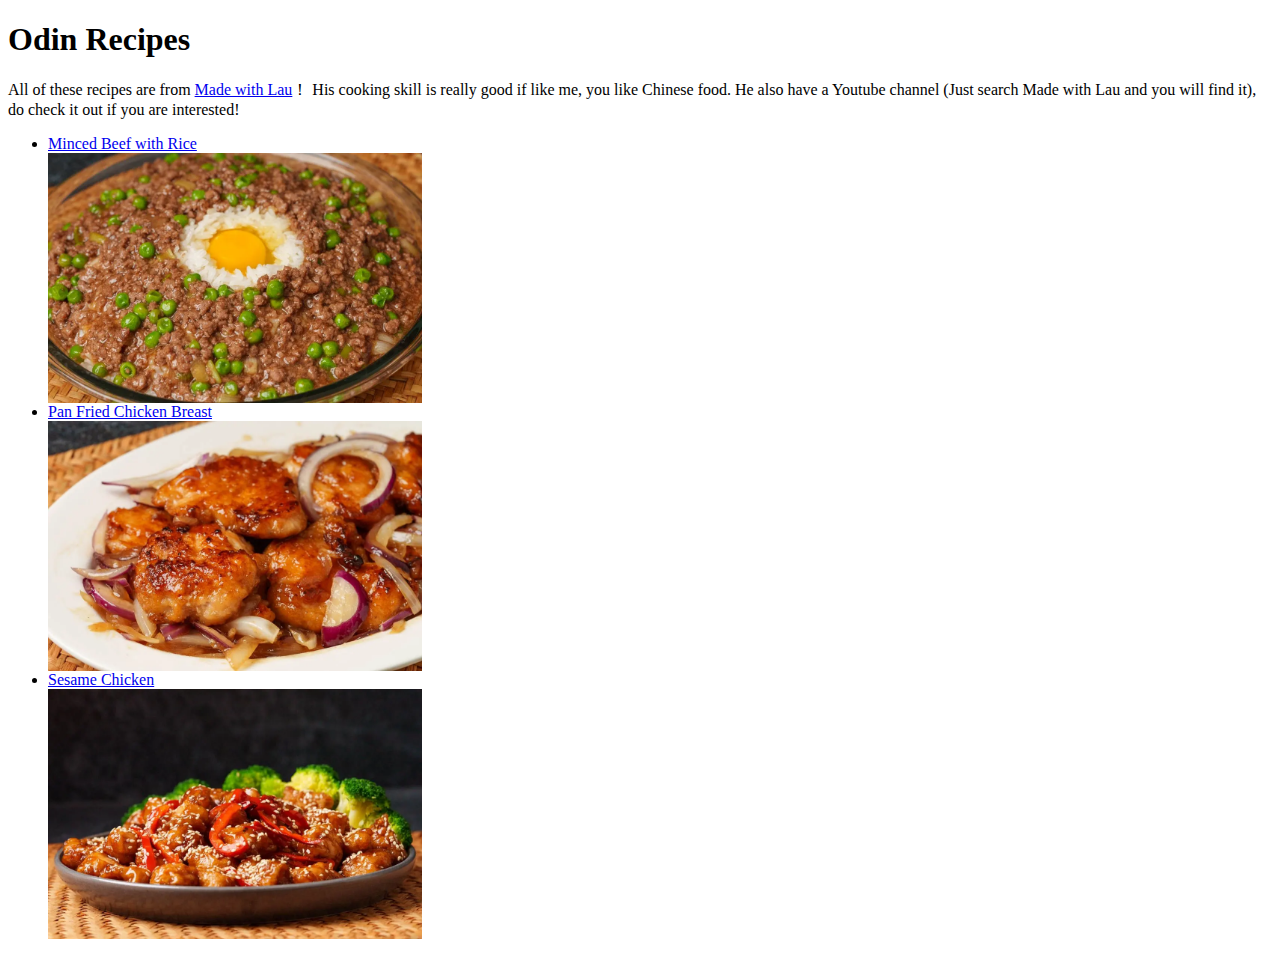
==== index.html @ 8443d453 "Add reference link for the content source" ====
<!DOCTYPE html>
    <html>
        <head lang="en">
            <meta charset="utf-8">
            <title>Odin Recipes</title>
        </head>
        <body>
            <h1>Odin Recipes</h1>
            <p>All of these recipes are from <a href="https://www.madewithlau.com/">Made with Lau</a>！ His cooking skill is really good if like me, you like Chinese food. He also have a Youtube channel (Just search Made with Lau and you will find it), do check it out if you are interested!</p>
            <ul>
                <li>
                    <a href="./recipes/minced-beef-with-rice.html">Minced Beef with Rice</a>
                    <img src="./img/minced-beef-with-rice.webp" alt="minced beef with rice" height="250px" style="display: block">
                </li>
                <li>
                    <a href="./recipes/pan-fried-chicken-breast.html">Pan Fried Chicken Breast</a>
                    <img src="./img/pan-fried-chicken-breast.webp" alt="pan fried chicken breast" height="250px" style="display:block">
                </li>
                <li>
                    <a href="./recipes/sesame-chicken.html">Sesame Chicken</a>
                    <img src="./img/sesame-chicken.webp" alt="sesame chicken" height="250px" style="display:block">
                </li>
            </ul>
        </body>
    </html>
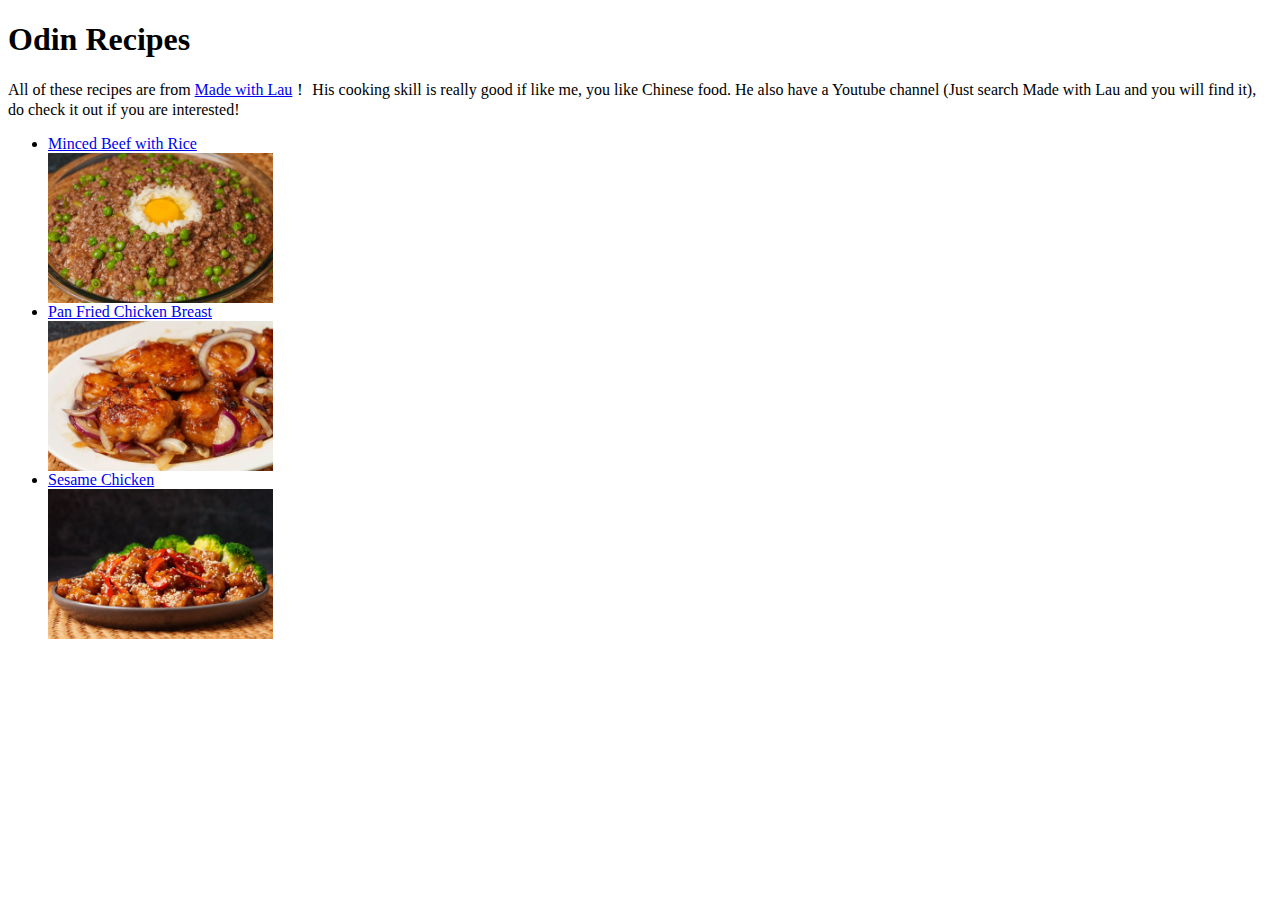
==== commit e755111a: "Make the img size smaller" ====
--- a/index.html
+++ b/index.html
@@ -10,15 +10,15 @@
             <ul>
                 <li>
                     <a href="./recipes/minced-beef-with-rice.html">Minced Beef with Rice</a>
-                    <img src="./img/minced-beef-with-rice.webp" alt="minced beef with rice" height="250px" style="display: block">
+                    <img src="./img/minced-beef-with-rice.webp" alt="minced beef with rice" height="150px" style="display: block">
                 </li>
                 <li>
                     <a href="./recipes/pan-fried-chicken-breast.html">Pan Fried Chicken Breast</a>
-                    <img src="./img/pan-fried-chicken-breast.webp" alt="pan fried chicken breast" height="250px" style="display:block">
+                    <img src="./img/pan-fried-chicken-breast.webp" alt="pan fried chicken breast" height="150px" style="display:block">
                 </li>
                 <li>
                     <a href="./recipes/sesame-chicken.html">Sesame Chicken</a>
-                    <img src="./img/sesame-chicken.webp" alt="sesame chicken" height="250px" style="display:block">
+                    <img src="./img/sesame-chicken.webp" alt="sesame chicken" height="150px" style="display:block">
                 </li>
             </ul>
         </body>
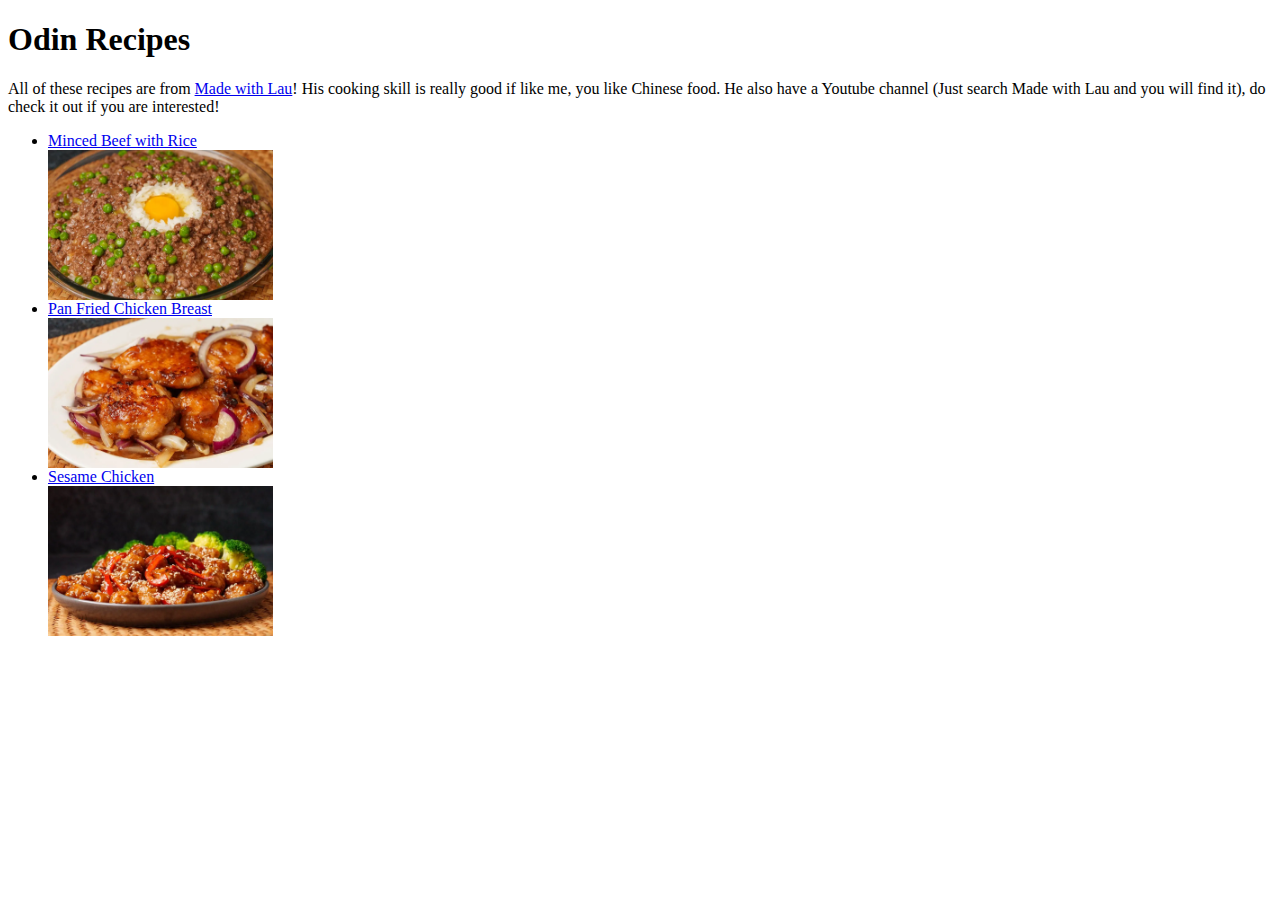
==== commit 310f9747: "Change the format of the !" ====
--- a/index.html
+++ b/index.html
@@ -6,7 +6,7 @@
         </head>
         <body>
             <h1>Odin Recipes</h1>
-            <p>All of these recipes are from <a href="https://www.madewithlau.com/">Made with Lau</a>！ His cooking skill is really good if like me, you like Chinese food. He also have a Youtube channel (Just search Made with Lau and you will find it), do check it out if you are interested!</p>
+            <p>All of these recipes are from <a href="https://www.madewithlau.com/">Made with Lau</a>! His cooking skill is really good if like me, you like Chinese food. He also have a Youtube channel (Just search Made with Lau and you will find it), do check it out if you are interested!</p>
             <ul>
                 <li>
                     <a href="./recipes/minced-beef-with-rice.html">Minced Beef with Rice</a>
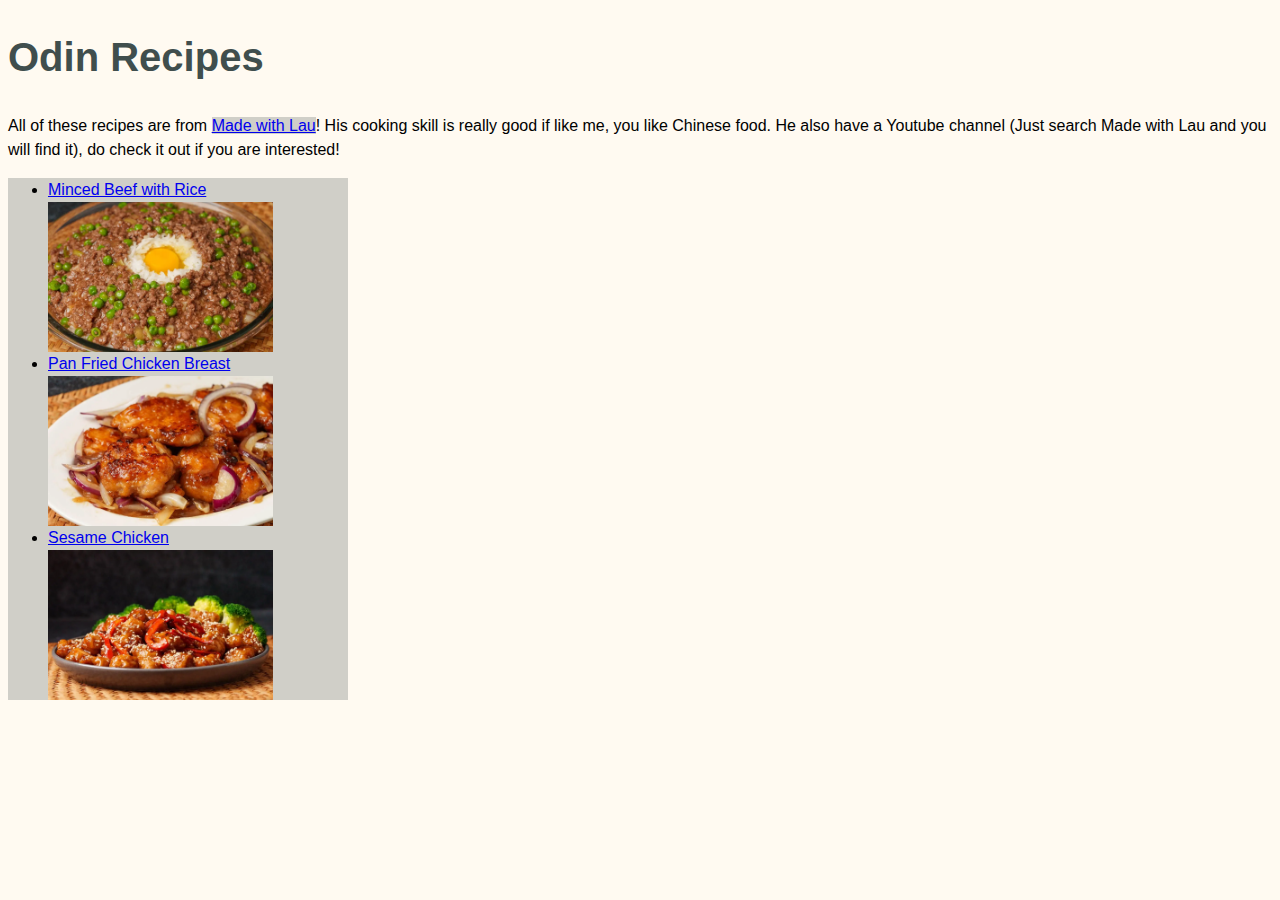
==== commit 0e0f0af5: "Link style.css" ====
--- a/index.html
+++ b/index.html
@@ -3,23 +3,26 @@
         <head lang="en">
             <meta charset="utf-8">
             <title>Odin Recipes</title>
+            <link rel="stylesheet" href="style.css">
         </head>
         <body>
             <h1>Odin Recipes</h1>
-            <p>All of these recipes are from <a href="https://www.madewithlau.com/">Made with Lau</a>! His cooking skill is really good if like me, you like Chinese food. He also have a Youtube channel (Just search Made with Lau and you will find it), do check it out if you are interested!</p>
-            <ul>
-                <li>
-                    <a href="./recipes/minced-beef-with-rice.html">Minced Beef with Rice</a>
-                    <img src="./img/minced-beef-with-rice.webp" alt="minced beef with rice" height="150px" style="display: block">
-                </li>
-                <li>
-                    <a href="./recipes/pan-fried-chicken-breast.html">Pan Fried Chicken Breast</a>
-                    <img src="./img/pan-fried-chicken-breast.webp" alt="pan fried chicken breast" height="150px" style="display:block">
-                </li>
-                <li>
-                    <a href="./recipes/sesame-chicken.html">Sesame Chicken</a>
-                    <img src="./img/sesame-chicken.webp" alt="sesame chicken" height="150px" style="display:block">
-                </li>
-            </ul>
+            <div class="description-box">
+                <p>All of these recipes are from <a href="https://www.madewithlau.com/">Made with Lau</a>! His cooking skill is really good if like me, you like Chinese food. He also have a Youtube channel (Just search Made with Lau and you will find it), do check it out if you are interested!</p>
+            </div>
+                <ul class="food-list">
+                    <li>
+                        <a href="./recipes/minced-beef-with-rice.html">Minced Beef with Rice</a>
+                        <img src="./img/minced-beef-with-rice.webp" alt="minced beef with rice" height="150px" style="display: block">
+                    </li>
+                    <li>
+                        <a href="./recipes/pan-fried-chicken-breast.html">Pan Fried Chicken Breast</a>
+                        <img src="./img/pan-fried-chicken-breast.webp" alt="pan fried chicken breast" height="150px" style="display:block">
+                    </li>
+                    <li>
+                        <a href="./recipes/sesame-chicken.html">Sesame Chicken</a>
+                        <img src="./img/sesame-chicken.webp" alt="sesame chicken" height="150px" style="display:block">
+                    </li>
+                </ul>
         </body>
     </html>--- a/style.css
+++ b/style.css
@@ -0,0 +1,15 @@
+* {
+    background-color: #FFFAF1;
+    font-family: Arial, Helvetica, sans-serif;
+    line-height: 1.5;
+}
+
+h1 {
+    color: #404E4D;
+    font-size: 40px; 
+}
+
+ul, li, a {
+    background-color: #D0CFC8;
+    width: 300px;
+}
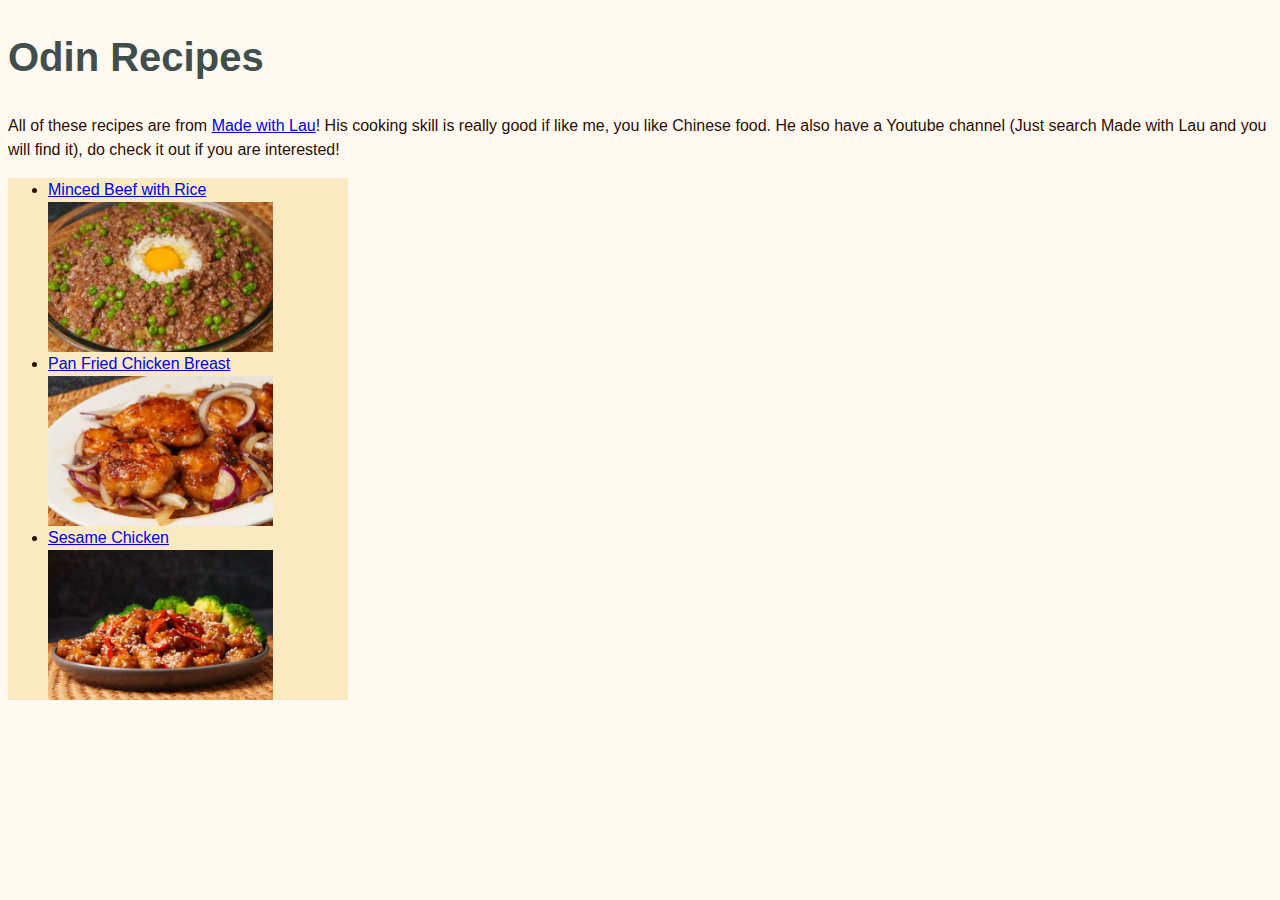
==== commit ab0bf616: "Update the background color of the list" ====
--- a/index.html
+++ b/index.html
@@ -4,13 +4,20 @@
             <meta charset="utf-8">
             <title>Odin Recipes</title>
             <link rel="stylesheet" href="style.css">
+            <style>
+                ul, li, .food-list a {
+                    background-color: #f9eac2;
+                    width: 300px;
+                }
+            </style>
         </head>
         <body>
             <h1>Odin Recipes</h1>
             <div class="description-box">
                 <p>All of these recipes are from <a href="https://www.madewithlau.com/">Made with Lau</a>! His cooking skill is really good if like me, you like Chinese food. He also have a Youtube channel (Just search Made with Lau and you will find it), do check it out if you are interested!</p>
             </div>
-                <ul class="food-list">
+            <div class="food-list">
+                <ul>
                     <li>
                         <a href="./recipes/minced-beef-with-rice.html">Minced Beef with Rice</a>
                         <img src="./img/minced-beef-with-rice.webp" alt="minced beef with rice" height="150px" style="display: block">
@@ -24,5 +31,6 @@
                         <img src="./img/sesame-chicken.webp" alt="sesame chicken" height="150px" style="display:block">
                     </li>
                 </ul>
+            </div>
         </body>
     </html>--- a/style.css
+++ b/style.css
@@ -9,7 +9,6 @@
     font-size: 40px; 
 }
 
-ul, li, a {
-    background-color: #D0CFC8;
-    width: 300px;
-}
+p, li {
+    color: #2E0E02;
+}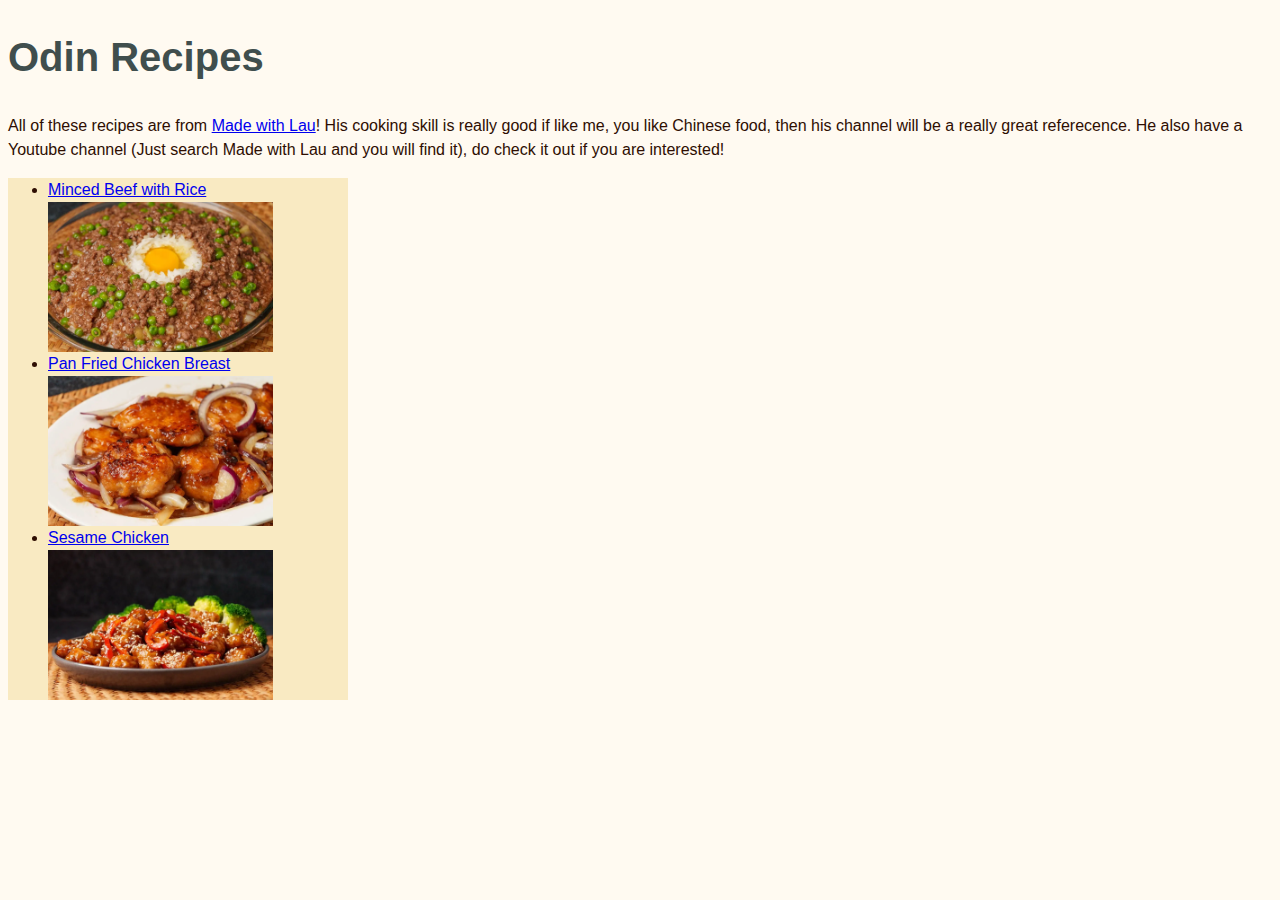
==== commit c7051fcc: "Update the paragraph" ====
--- a/index.html
+++ b/index.html
@@ -14,7 +14,7 @@
         <body>
             <h1>Odin Recipes</h1>
             <div class="description-box">
-                <p>All of these recipes are from <a href="https://www.madewithlau.com/">Made with Lau</a>! His cooking skill is really good if like me, you like Chinese food. He also have a Youtube channel (Just search Made with Lau and you will find it), do check it out if you are interested!</p>
+                <p>All of these recipes are from <a href="https://www.madewithlau.com/">Made with Lau</a>! His cooking skill is really good if like me, you like Chinese food, then his channel will be a really great referecence. He also have a Youtube channel (Just search Made with Lau and you will find it), do check it out if you are interested!</p>
             </div>
             <div class="food-list">
                 <ul>
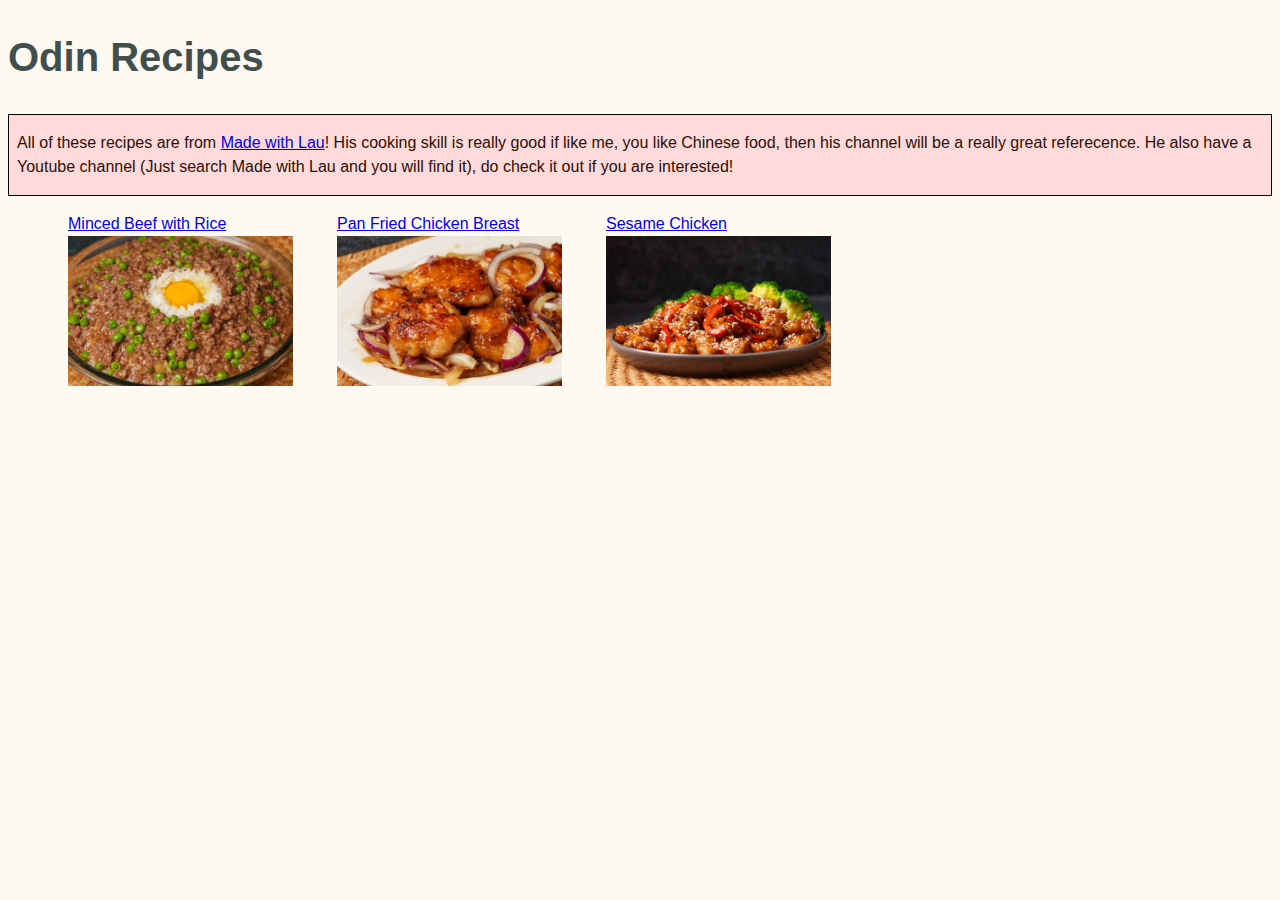
==== commit 15f85daa: "Update styling" ====
--- a/index.html
+++ b/index.html
@@ -4,12 +4,6 @@
             <meta charset="utf-8">
             <title>Odin Recipes</title>
             <link rel="stylesheet" href="style.css">
-            <style>
-                ul, li, .food-list a {
-                    background-color: #f9eac2;
-                    width: 300px;
-                }
-            </style>
         </head>
         <body>
             <h1>Odin Recipes</h1>
--- a/style.css
+++ b/style.css
@@ -11,4 +11,27 @@
 
 p, li {
     color: #2E0E02;
+}
+
+.description-box {
+   padding: 0 8px;
+   border: 1px solid black; 
+   background-color: #ffdadb;
+}
+
+.description-box > p {
+    background-color: #ffdadb;
+}
+
+.description-box a {
+    background-color: #ffdadb;
+ }
+
+.food-list {
+    background-color: lightyellow;
+}
+
+.food-list ul li {
+    display: inline-block;
+    padding: 0 20px;
 }